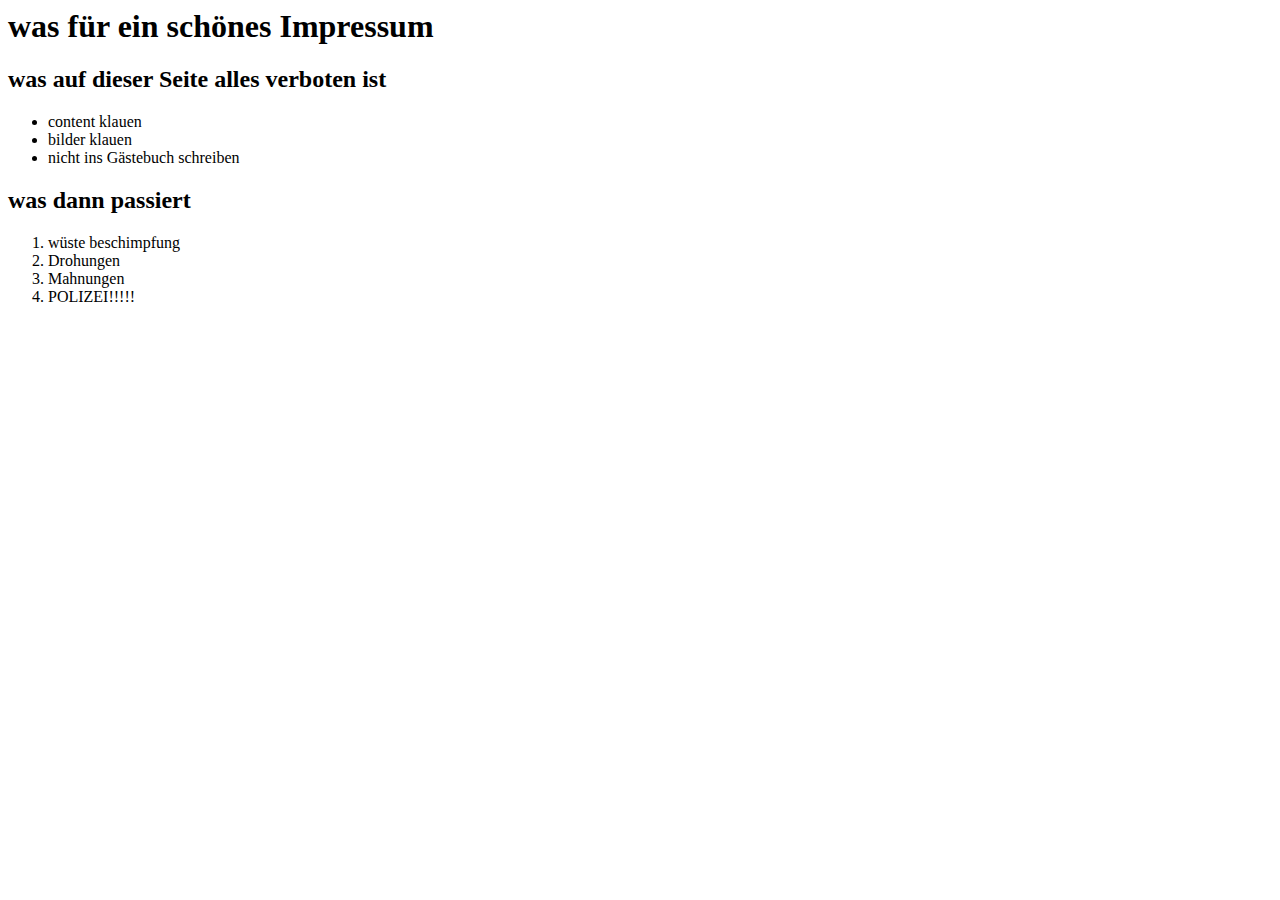
==== Impressum.html @ 482854f3 "Add files via upload" ====
<html>

<body>
    <h1>was für ein schönes Impressum</h1>
<h2>was auf dieser Seite alles verboten ist</h2>
    <ul>
        <li>content klauen</li>
        <li>bilder klauen</li>
        <li>nicht ins Gästebuch schreiben</li>
    </ul>
<h2>was dann passiert</h2>
    <ol>
        <li> wüste beschimpfung</li>
    <li>Drohungen</li>
    <li>Mahnungen</li>
    <li>POLIZEI!!!!!</li>
</body>



</html>
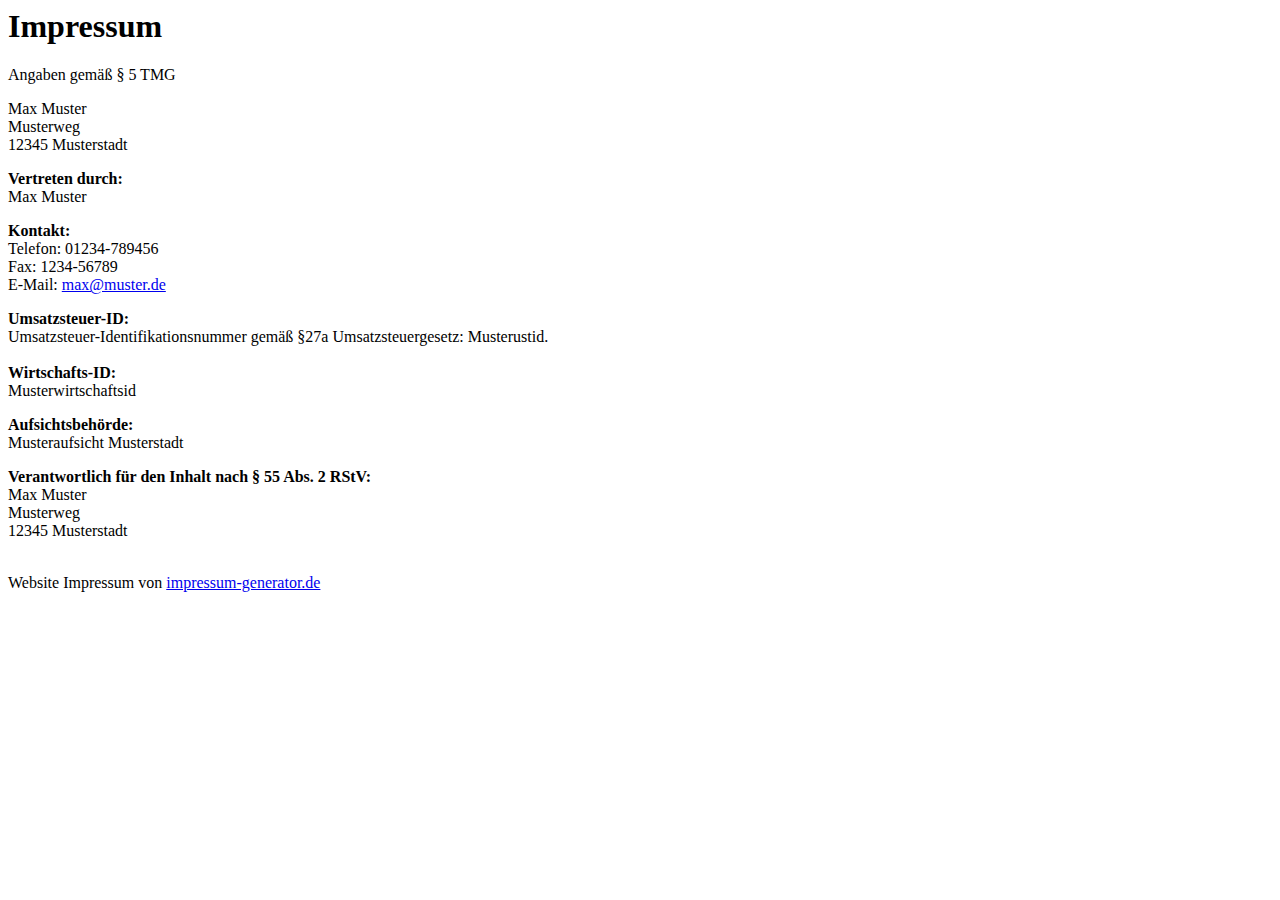
==== commit 9a954ca0: "Add files via upload" ====
--- a/Impressum.html
+++ b/Impressum.html
@@ -1,21 +1,22 @@
 <html>
-
-<body>
-    <h1>was für ein schönes Impressum</h1>
-<h2>was auf dieser Seite alles verboten ist</h2>
-    <ul>
-        <li>content klauen</li>
-        <li>bilder klauen</li>
-        <li>nicht ins Gästebuch schreiben</li>
-    </ul>
-<h2>was dann passiert</h2>
-    <ol>
-        <li> wüste beschimpfung</li>
-    <li>Drohungen</li>
-    <li>Mahnungen</li>
-    <li>POLIZEI!!!!!</li>
-</body>
-
-
-
+    <div class='impressum'><h1>Impressum</h1><p>Angaben gemäß § 5 TMG</p><p>Max Muster <br> 
+        Musterweg<br> 
+        12345 Musterstadt <br> 
+        </p><p> <strong>Vertreten durch: </strong><br>
+        Max Muster<br>
+        </p><p><strong>Kontakt:</strong> <br>
+        Telefon: 01234-789456<br>
+        Fax: 1234-56789<br>
+        E-Mail: <a href='mailto:max@muster.de'>max@muster.de</a></br></p><p><strong>Umsatzsteuer-ID: </strong> <br>
+        Umsatzsteuer-Identifikationsnummer gemäß §27a Umsatzsteuergesetz: Musterustid.<br><br>
+        <strong>Wirtschafts-ID: </strong><br>
+        Musterwirtschaftsid<br>
+        </p><p><strong>Aufsichtsbehörde:</strong><br>
+        Musteraufsicht Musterstadt<br></p><p><strong>Verantwortlich für den Inhalt nach § 55 Abs. 2 RStV:</strong><br>
+        Max Muster <br> 
+        Musterweg<br> 
+        12345 Musterstadt <br></p> <br> 
+        Website Impressum von <a href="https://www.impressum-generator.de">impressum-generator.de</a>
+         </div>
+         
 </html>
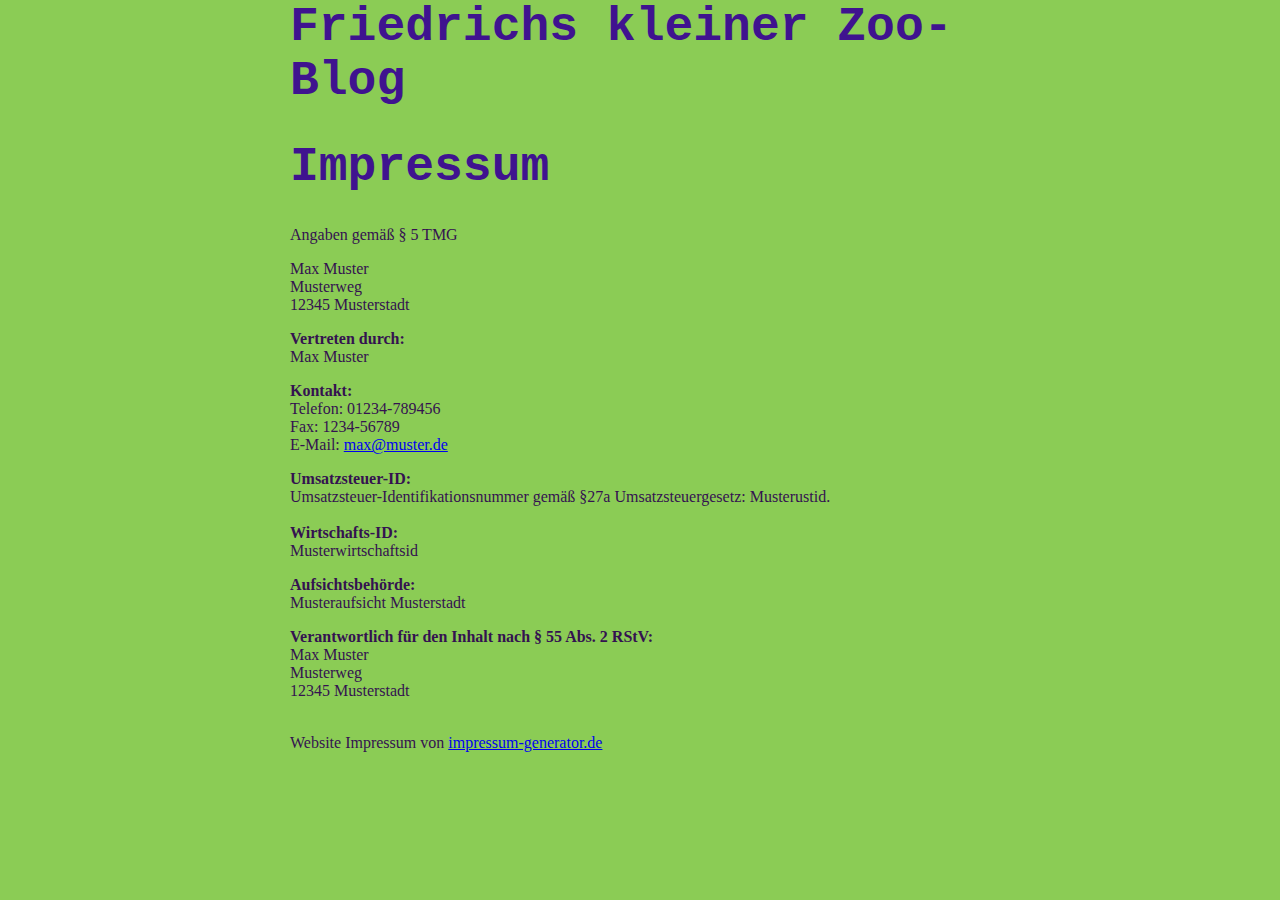
==== commit c6c82e09: "Add files via upload" ====
--- a/Impressum.html
+++ b/Impressum.html
@@ -1,4 +1,12 @@
 <html>
+    <head><link rel="icon"
+        type="imapge/png"
+        sizes="32x32"
+        href="favicon-32x32.png">
+        <link rel="stylesheet" href="ZOO-STYLEZ.css">
+    </head>
+    <h1>Friedrichs kleiner Zoo-Blog</h1>
+
     <div class='impressum'><h1>Impressum</h1><p>Angaben gemäß § 5 TMG</p><p>Max Muster <br> 
         Musterweg<br> 
         12345 Musterstadt <br> 
@@ -18,5 +26,8 @@
         12345 Musterstadt <br></p> <br> 
         Website Impressum von <a href="https://www.impressum-generator.de">impressum-generator.de</a>
          </div>
-         
+         <link rel="icon"
+    type="imapge/png"
+    sizes="32x32"
+    href="favicon-32x32.png">
 </html>
--- a/ZOO-STYLEZ.css
+++ b/ZOO-STYLEZ.css
@@ -0,0 +1,59 @@
+body
+{background-color: rgb(139, 204, 85);
+color:rgb(52, 18, 80);
+margin: 0 auto;
+width: 700px;;
+}
+
+
+img {
+    padding: 5%;
+    width: 60%;
+    }
+
+h5 {color: rgb(63, 19, 143);
+    border: 5px solid red;
+    margin: 10px;
+    font-weight: 400}
+
+
+.ratlos{
+    text-align: justify;
+    display: flex;
+    font-size: 2em;
+    flex-direction: row;    
+
+    border: 3px solid teal;
+}
+
+@media (orientation: portrait){
+    .ratlos{
+        flex-direction: column;    
+    }
+}
+
+
+h2 {color: rgb(63, 19, 143);
+    margin: 10px;
+    font-weight: 400;
+    background-color: tomato;
+    font-family: 'Courier New', Courier, monospace;
+    font-weight: bolder;
+}
+
+h1 {color: rgb(63, 19, 143);
+font-weight: 400;
+font-size: 3em;
+font-family: 'Courier New', Courier, monospace;
+font-weight: bolder;
+}
+
+h3 {color: rgb(63, 19, 143);
+    margin: 10px;
+    font-weight: 400;
+    border: 5px solid red;
+    font-family: 'Courier New', Courier, monospace;
+}
+
+article {background-color: palegreen;
+    font-family: 'Courier New', Courier, monospace;}
